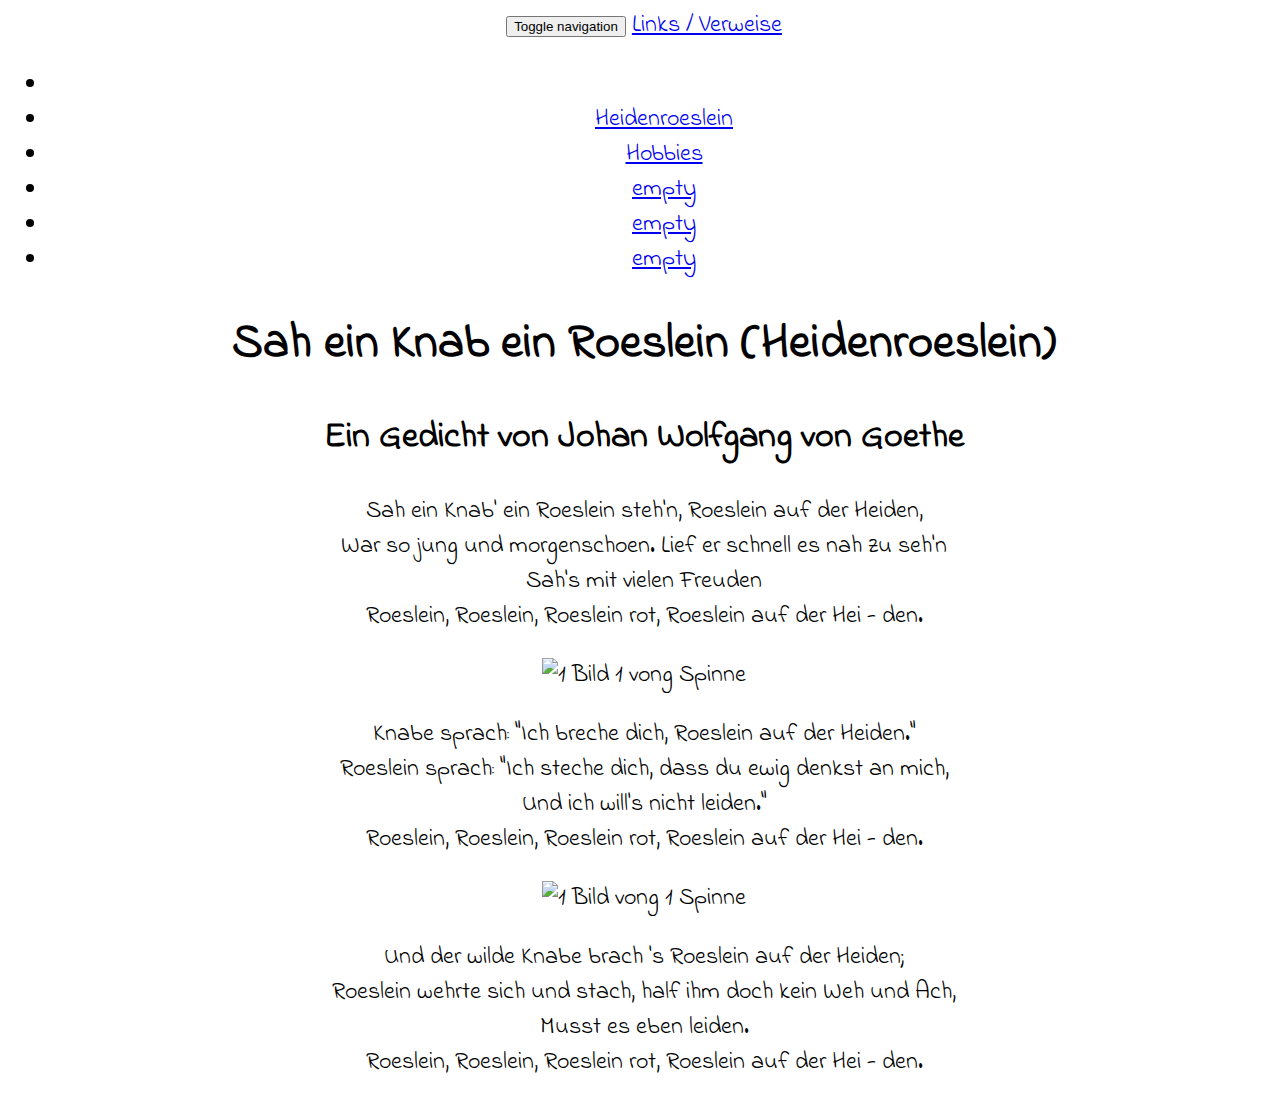
==== heidenroeslein.html @ b06d7520 "Create heidenroeslein.html" ====
<!DOCTYPE html>
<html lang="de">
<meta charset="UTF-8">
    <head>
        <!-- Seitenname -->
        <meta charset="utf-8">
        <title>Heidenroeslein</title>
        <!-- Favicon -->
        <link rel="icon" href="https://drive.google.com/open?id=0B_JggmjkOC1CVXZpNG9kcEVZanM" type="image/x-icon">
        <link rel="shortcut icon" href="https://drive.google.com/open?id=0B_JggmjkOC1CVXZpNG9kcEVZanM" type="image/x-icon"/>
        <!-- Responsivenes für Smartphones -->
        <meta name="viewport" content="width=device-width, user-scalable=no">
         
        <!-- Google Fonts -->
        <link href="https://fonts.googleapis.com/css?family=Indie+Flower" rel="stylesheet">
        <!-- Custom CSS -->
        <link rel="stylesheet" href="css/main.css">
        <!-- Bootsptrap -->
        <link rel="stylesheet" href="css/bootstrap.css">
    <body class="body" id="body">
            <!-- Navigation Bar -->
    <nav class="navbar navbar-default" role="navigation">
        <div class="container">
            <div class="navbar-header">
                <button type="button" class="navbar-toggle" data-toggle="collapse" data-target=".navbar-ex1-collapse">
                    <span class="sr-only">Toggle navigation</span>
                    <span class="icon-bar"></span>
                    <span class="icon-bar"></span>
                    <span class="icon-bar"></span>
                </button>
                <!-- Brand for responsive view -->
                <a class="navbar-brand" href="index.html">Links / Verweise</a>
            </div>

            <div class="collapse navbar-collapse navbar-ex1-collapse">
                <ul class="nav navbar-nav">
                    <li><a href="index.html"></a>
                    </li>
                    <li><a href="heidenroeslein.html">Heidenroeslein</a>
                    </li>
                    <li><a href="hobbies.html">Hobbies</a>
                    </li>
                    <li><a href="#">empty</a>
                    </li>
                    <li><a href="#">empty</a>
                    </li>
                    <li><a href="#">empty</a>
                    </li>
                </ul>
            </div>
            <!-- /.navbar-collapse -->
        </div>
    </nav>
        <div class="container">
            <div class="row">
                <div class="box">
                    <h1>
                        Sah ein Knab ein Roeslein (Heidenroeslein)
                    </h1>
                        
                    <h2>
                        Ein Gedicht von Johan Wolfgang von Goethe
                    </h2>
                        
                    <p>
                       Sah ein Knab' ein Roeslein steh'n, Roeslein auf der Heiden,<br>
                       War so jung und morgenschoen. Lief er schnell es nah zu seh'n<br>
                       Sah's mit vielen Freuden<br>
                       Roeslein, Roeslein, Roeslein rot, Roeslein auf der Hei - den.
                    </p>
                    <img src="../_img/spinne.png" alt="1 Bild 1 vong Spinne">
                    <p>
                       Knabe sprach: "Ich breche dich, Roeslein auf der Heiden."<br>
                       Roeslein sprach: "Ich steche dich, dass du ewig denkst an mich,<br>
                       Und ich will's nicht leiden."<br>
                       Roeslein, Roeslein, Roeslein rot, Roeslein auf der Hei - den.
                    </p>
                     <img src="../_img/spinne.png" alt="1 Bild vong 1 Spinne">
                    <p>
                       Und der wilde Knabe brach 's Roeslein auf der Heiden;<br>
                       Roeslein wehrte sich und stach, half ihm doch kein Weh und Ach,<br>
                       Musst es eben leiden.<br>
                       Roeslein, Roeslein, Roeslein rot, Roeslein auf der Hei - den.
                    </p>
                </div>
            </div>
        </div>
    </body>
</html>
---- css/main.css ----
body {
font-family: 'Indie Flower', cursive;
font-size: 24px
}

body{
margin-right: auto;
text-align: center;
background: url(https://static.pexels.com/photos/33109/fall-autumn-red-season.jpg) no-repeat center center fixed;
background-repeat:no-repeat;
}

.box {
border-radius: 25px;
background:#000;
background: rgba(255,255,255,0.4);
margin: auto;
padding: 20;
width: 1000px
}


.dbox {
background:#000;
background: rgba(255,255,255,0.4);
margin: auto;
padding: 20;
width: 1000px
}
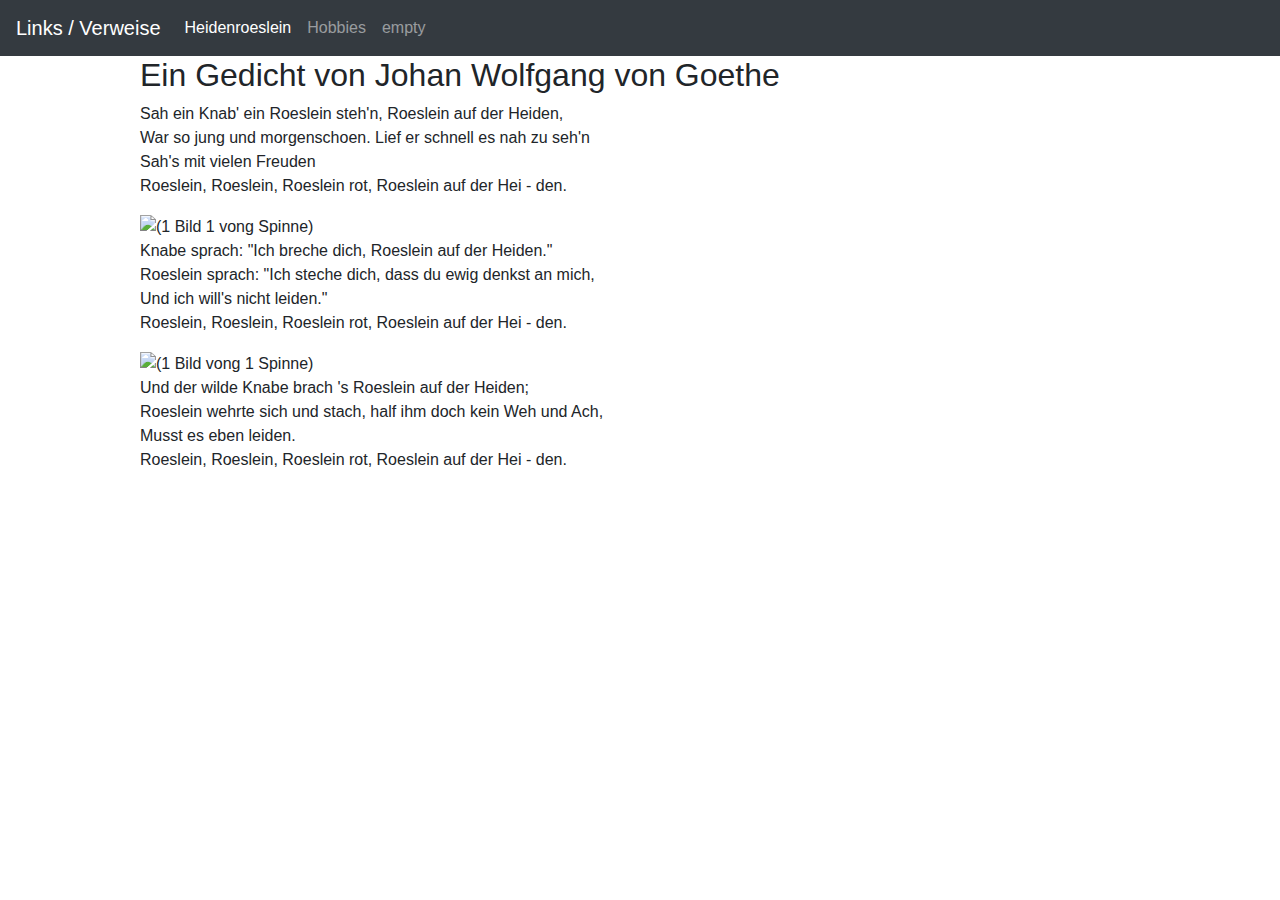
==== commit 6c8a054c: "Update heidenroeslein.html" ====
--- a/heidenroeslein.html
+++ b/heidenroeslein.html
@@ -16,39 +16,27 @@
         <!-- Custom CSS -->
         <link rel="stylesheet" href="css/main.css">
         <!-- Bootsptrap -->
-        <link rel="stylesheet" href="css/bootstrap.css">
+        <link rel="stylesheet" href="https://maxcdn.bootstrapcdn.com/bootstrap/4.0.0-beta/css/bootstrap.min.css">
     <body class="body" id="body">
             <!-- Navigation Bar -->
-    <nav class="navbar navbar-default" role="navigation">
-        <div class="container">
-            <div class="navbar-header">
-                <button type="button" class="navbar-toggle" data-toggle="collapse" data-target=".navbar-ex1-collapse">
-                    <span class="sr-only">Toggle navigation</span>
-                    <span class="icon-bar"></span>
-                    <span class="icon-bar"></span>
-                    <span class="icon-bar"></span>
-                </button>
-                <!-- Brand for responsive view -->
-                <a class="navbar-brand" href="index.html">Links / Verweise</a>
-            </div>
+    <nav class="navbar navbar-expand-md navbar-dark bg-dark fixed-top">
+        <a class="navbar-brand" href="index.html">Links / Verweise</a>
+        <button class="navbar-toggler" type="button" data-toggle="collapse" data-target="#navbarsExampleDefault" aria-controls="navbarsExampleDefault" aria-expanded="false" aria-label="Toggle navigation">
+        <span class="navbar-toggler-icon"></span>
+      </button>
 
-            <div class="collapse navbar-collapse navbar-ex1-collapse">
-                <ul class="nav navbar-nav">
-                    <li><a href="index.html"></a>
-                    </li>
-                    <li><a href="heidenroeslein.html">Heidenroeslein</a>
-                    </li>
-                    <li><a href="hobbies.html">Hobbies</a>
-                    </li>
-                    <li><a href="#">empty</a>
-                    </li>
-                    <li><a href="#">empty</a>
-                    </li>
-                    <li><a href="#">empty</a>
-                    </li>
-                </ul>
-            </div>
-            <!-- /.navbar-collapse -->
+        <div class="collapse navbar-collapse" id="navbarsExampleDefault">
+            <ul class="navbar-nav mr-auto">
+                <li class="nav-item">
+                    <a class="nav-link active" href="heidenroeslein.html">Heidenroeslein<span class="sr-only">(current)</span></a>
+                </li>
+                <li class="nav-item">
+                    <a class="nav-link" href="hobbies.html">Hobbies</a>
+                </li>
+                <li class="nav-item">
+                    <a class="nav-link" href="#">empty</a>
+                </li>
+            </ul>
         </div>
     </nav>
         <div class="container">
@@ -68,14 +56,14 @@
                        Sah's mit vielen Freuden<br>
                        Roeslein, Roeslein, Roeslein rot, Roeslein auf der Hei - den.
                     </p>
-                    <img src="../_img/spinne.png" alt="1 Bild 1 vong Spinne">
+                    <img src="../_img/spinne.png" alt="(1 Bild 1 vong Spinne)">
                     <p>
                        Knabe sprach: "Ich breche dich, Roeslein auf der Heiden."<br>
                        Roeslein sprach: "Ich steche dich, dass du ewig denkst an mich,<br>
                        Und ich will's nicht leiden."<br>
                        Roeslein, Roeslein, Roeslein rot, Roeslein auf der Hei - den.
                     </p>
-                     <img src="../_img/spinne.png" alt="1 Bild vong 1 Spinne">
+                     <img src="../_img/spinne.png" alt="(1 Bild vong 1 Spinne)">
                     <p>
                        Und der wilde Knabe brach 's Roeslein auf der Heiden;<br>
                        Roeslein wehrte sich und stach, half ihm doch kein Weh und Ach,<br>
--- a/css/main.css
+++ b/css/main.css
@@ -6,7 +6,7 @@
 body{
 margin-right: auto;
 text-align: center;
-background: url(https://static.pexels.com/photos/33109/fall-autumn-red-season.jpg) no-repeat center center fixed;
+background: url('https://static.pexels.com/photos/33109/fall-autumn-red-season.jpg') no-repeat center center fixed;
 background-repeat:no-repeat;
 }
 
